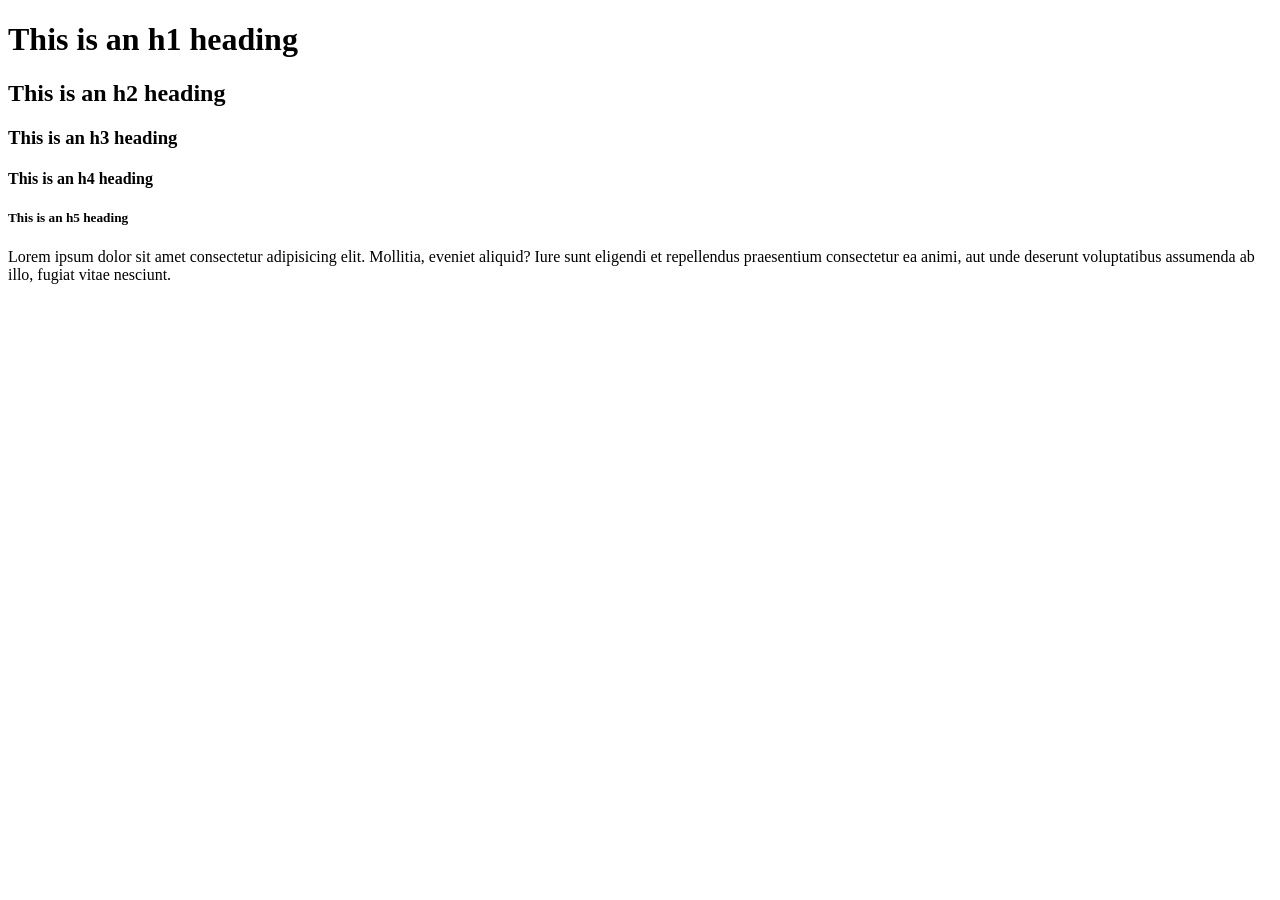
==== index.html @ 86b4e331 "Add files via upload" ====
<!DOCTYPE html>
<html>

<head>
	<title>Test Webpage</title>
</head>

<body>
	<h1>This is an h1 heading</h1>
	<h2>This is an h2 heading</h2>
	<h3>This is an h3 heading</h3>
	<h4>This is an h4 heading</h4>
	<h5>This is an h5 heading</h5>
	<p>Lorem ipsum dolor sit amet consectetur adipisicing elit. Mollitia, eveniet aliquid? Iure sunt eligendi et
		repellendus praesentium consectetur ea animi, aut unde deserunt voluptatibus assumenda ab illo, fugiat vitae
		nesciunt.</p>

</body>

</html>
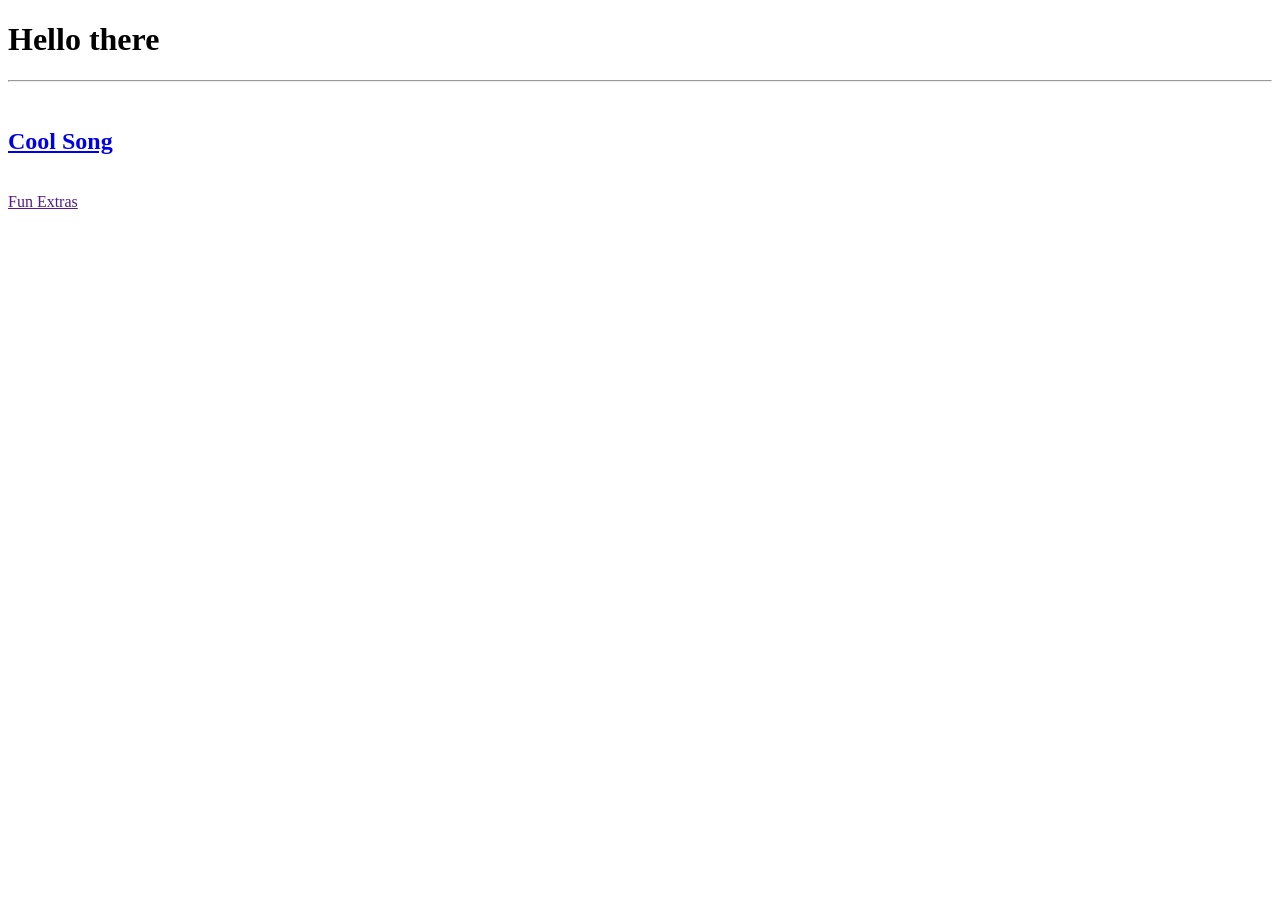
==== commit bdecfdd8: "Revise index.html with new headings and links Updated content and structure of the webpage." ====
--- a/index.html
+++ b/index.html
@@ -6,15 +6,16 @@
 </head>
 
 <body>
-	<h1>This is an h1 heading</h1>
-	<h2>This is an h2 heading</h2>
-	<h3>This is an h3 heading</h3>
-	<h4>This is an h4 heading</h4>
-	<h5>This is an h5 heading</h5>
-	<p>Lorem ipsum dolor sit amet consectetur adipisicing elit. Mollitia, eveniet aliquid? Iure sunt eligendi et
-		repellendus praesentium consectetur ea animi, aut unde deserunt voluptatibus assumenda ab illo, fugiat vitae
-		nesciunt.</p>
-
+	<h1>Hello there</h1>
+	<hr>
+	<br>
+	<a href="lyrics.html">
+		<h2>Cool Song</h2>
+	</a>
+	<br>
+	<a href="">
+		Fun Extras
+	</a>
 </body>
 
-</html>+</html>
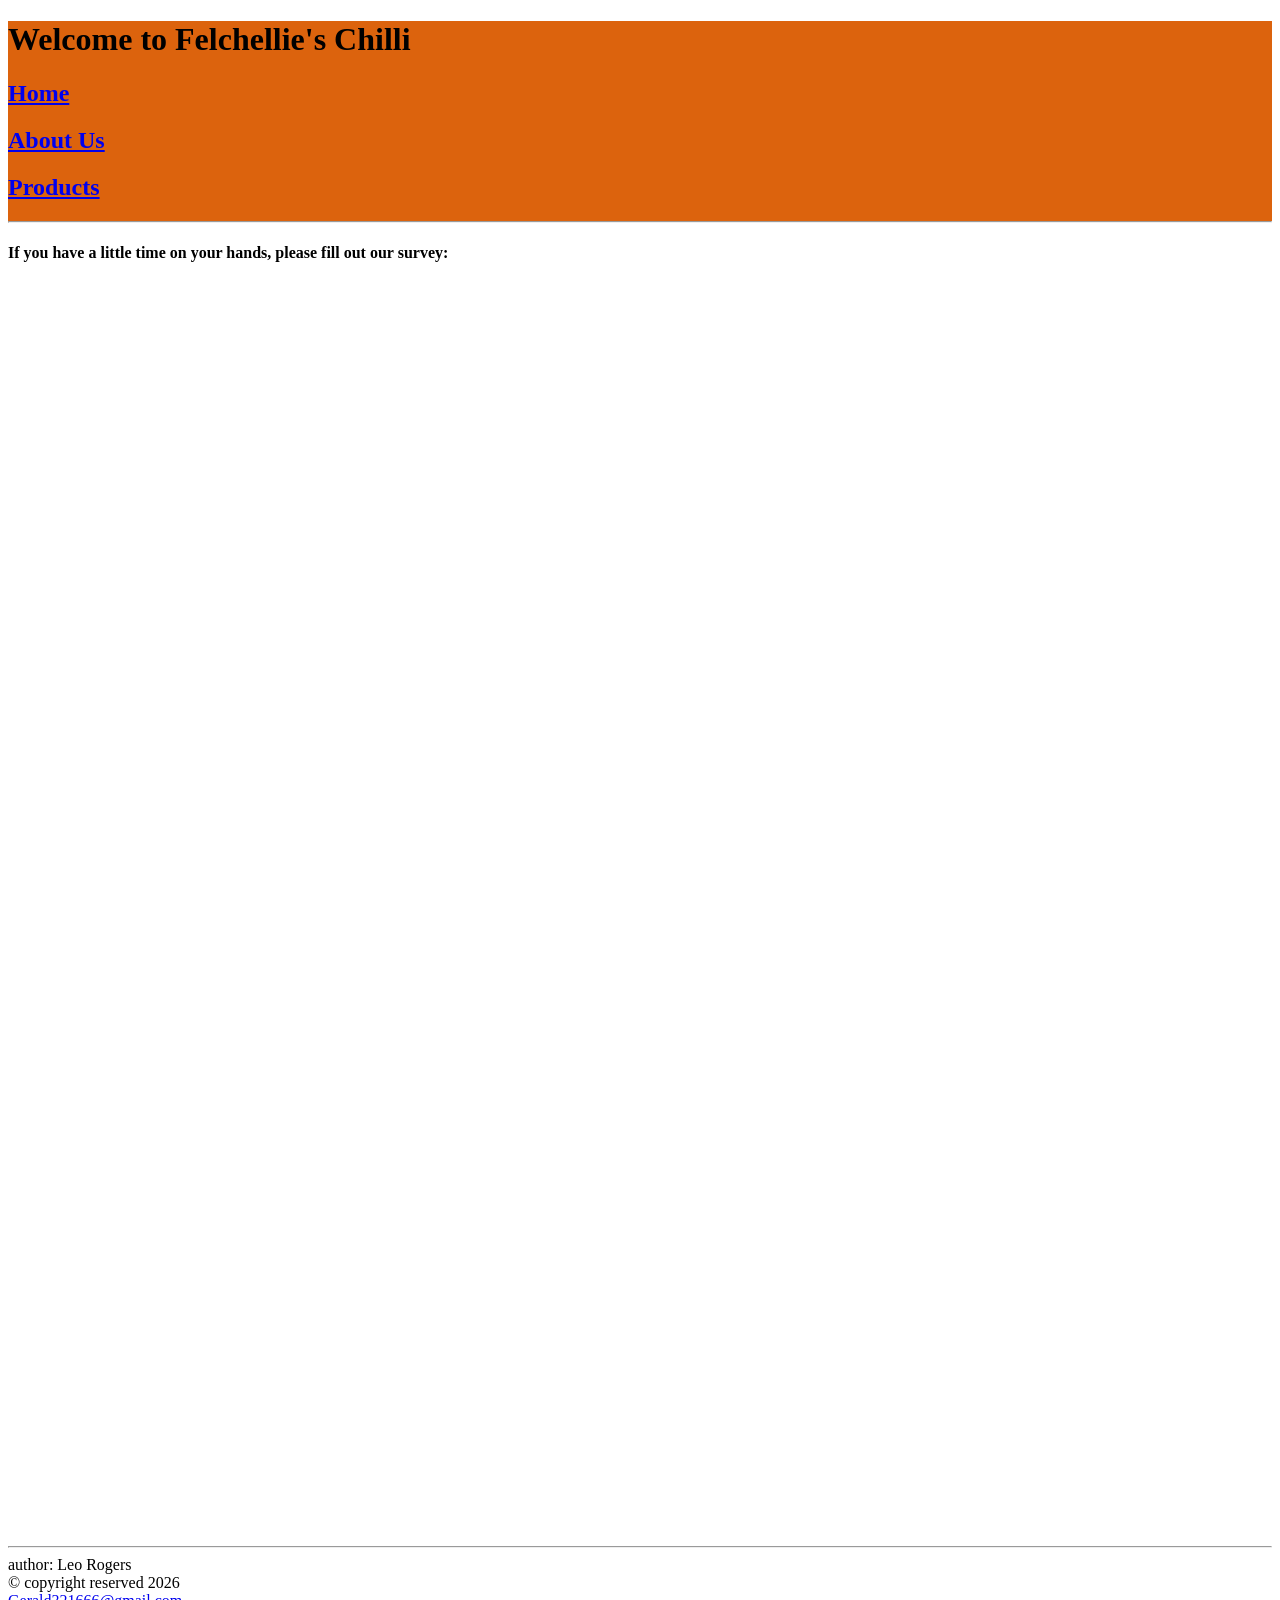
==== commit 98554651: "Enhance index.html with meta tags and layout Added meta tags, styles, and header/footer sections." ====
--- a/index.html
+++ b/index.html
@@ -2,20 +2,50 @@
 <html>
 
 <head>
+	<meta charset="UTF-8">
+	<meta http-equiv="X-UA-Compatible" content="IE-edge">
+	<meta name="viewport" content="width=device-width, initial-scale=1.0">
 	<title>Test Webpage</title>
+	<link rel="stylesheet" href="css/style.css">
+	<link rel="icon" type="image/jpg" href="images/favicon.jpg">
+	<link rel="preconnect" href="https://fonts.googleapis.com">
+	<link rel="preconnect" href="https://fonts.gstatic.com" crossorigin>
+	<link
+		href="https://fonts.googleapis.com/css2?family=Playfair:ital,opsz,wght@0,5..1200,300..900;1,5..1200,300..900&display=swap"
+		rel="stylesheet">
 </head>
 
 <body>
-	<h1>Hello there</h1>
-	<hr>
+	<header style="background-color:rgb(220, 99, 13)">
+		<h1>Welcome to Felchellie's Chilli</h1>
+		<a href="index.html">
+			<h2>Home</h2>
+		</a>
+		<a href="goals.html">
+			<h2>About Us</h2>
+			<h2>Products</h2>
+		</a>
+		<hr>
+	</header>
+
+	<main>
+		<h4>If you have a little time on your hands, please fill out our survey:</h4>
+		<iframe
+			src="https://docs.google.com/forms/d/e/1FAIpQLSd6D2utM-2Y9sAZaBXx_CmDTX2ndIcYdzdKh3w7AqwdUXDA1w/viewform?embedded=true"
+			width="640" height="1197" frameborder="0" marginheight="0" marginwidth="0">Loading…
+
+		</iframe>
+
+	</main>
 	<br>
-	<a href="lyrics.html">
-		<h2>Cool Song</h2>
-	</a>
 	<br>
-	<a href="">
-		Fun Extras
-	</a>
+	<br>
+	<footer>
+		<hr>
+		author: Leo Rogers<br>
+		&copy; copyright reserved 2026<br>
+		<a target="_blank" href="https://www.youtube.com/watch?v=dQw4w9WgXcQ">Gerald321666@gmail.com</a>
+	</footer>
 </body>
 
 </html>
